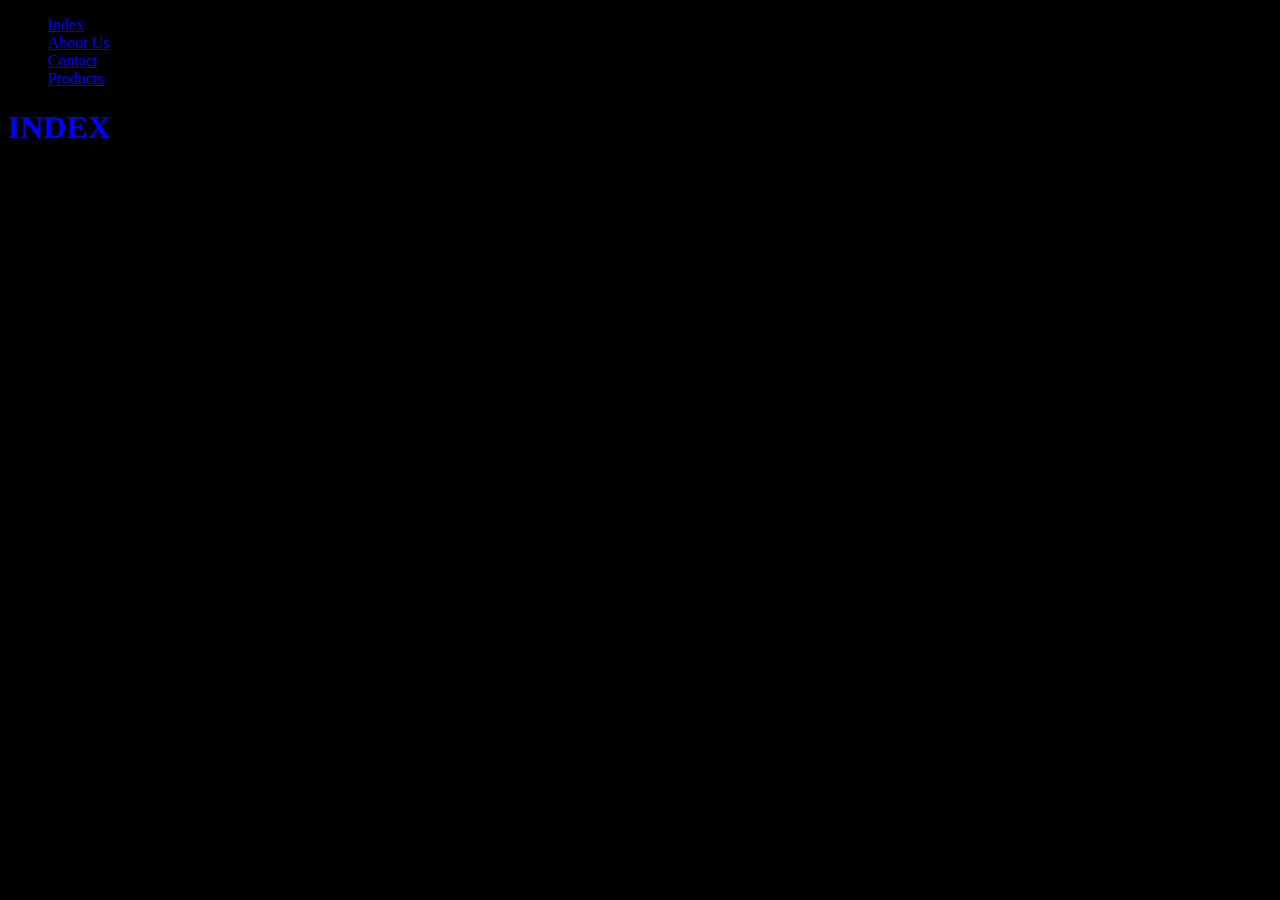
==== index.html @ 4423e6db "se añade menú de navegación" ====
<!DOCTYPE html>
<html>
    <head>
        <meta charset="utf-8">
        <meta name="viewport" content="width=device-width, initial-scale=1">
        <title>My Company</title>
        <link href="https://cdn.jsdelivr.net/npm/bootstrap@5.3.0-alpha1/dist/css/bootstrap.min.css" rel="stylesheet" integrity="sha384-GLhlTQ8iRABdZLl6O3oVMWSktQOp6b7In1Zl3/Jr59b6EGGoI1aFkw7cmDA6j6gD" crossorigin="anonymous">
        <script src="https://cdn.jsdelivr.net/npm/bootstrap@5.3.0-alpha1/dist/js/bootstrap.bundle.min.js" integrity="sha384-w76AqPfDkMBDXo30jS1Sgez6pr3x5MlQ1ZAGC+nuZB+EYdgRZgiwxhTBTkF7CXvN" crossorigin="anonymous"></script>
    </head>
<body style="background-color: black;">

    <ul class="nav nav-tabs">
        <li class="nav-item">
          <a class="nav-link active" href="index.html"><font style="-align: inherit;"><font style="vertical-align: inherit;">Index</font></font></a>
        </li>
        <li class="nav-item">
          <a class="nav-link" href="aboutus.html"><font style="vertical-align: inherit;"><font style="vertical-align: inherit;">About Us</font></font></a>
        </li>
        <li class="nav-item">
          <a class="nav-link" href="contact.html"><font style="vertical-align: inherit;"><font style="vertical-align: inherit;">Contact</font></font></a>
        </li>
        <li class="nav-item">
            <a class="nav-link" href="products.html"><font style="vertical-align: inherit;"><font style="vertical-align: inherit;">Products</font></font></a>
          </li>
      </ul>
    <h1 style="color:blue">INDEX</h1>
</body>
</html>
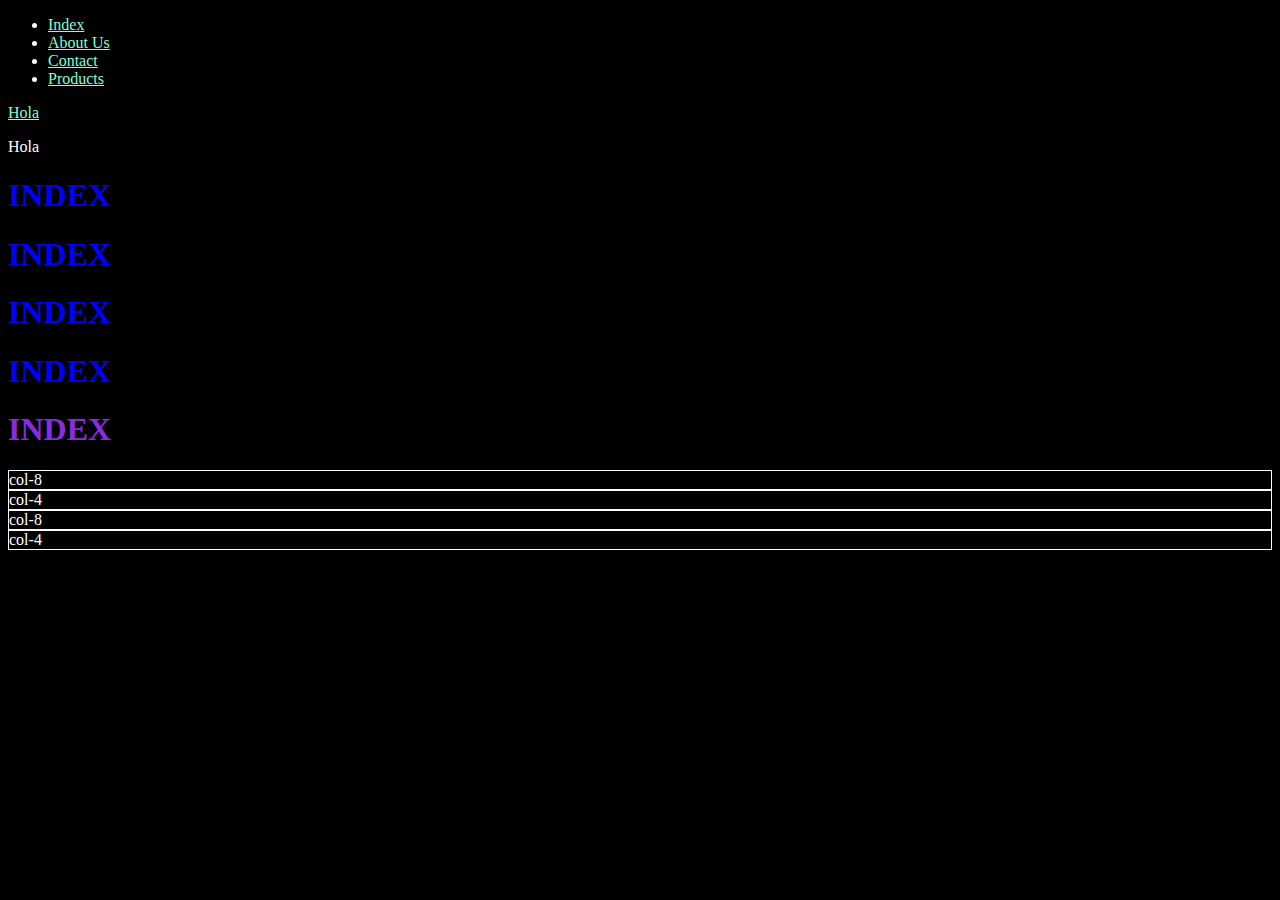
==== commit 21ff0c0a: "se agregan carpetas de css y js" ====
--- a/index.html
+++ b/index.html
@@ -1,28 +1,87 @@
 <!DOCTYPE html>
 <html>
-    <head>
-        <meta charset="utf-8">
-        <meta name="viewport" content="width=device-width, initial-scale=1">
-        <title>My Company</title>
-        <link href="https://cdn.jsdelivr.net/npm/bootstrap@5.3.0-alpha1/dist/css/bootstrap.min.css" rel="stylesheet" integrity="sha384-GLhlTQ8iRABdZLl6O3oVMWSktQOp6b7In1Zl3/Jr59b6EGGoI1aFkw7cmDA6j6gD" crossorigin="anonymous">
-        <script src="https://cdn.jsdelivr.net/npm/bootstrap@5.3.0-alpha1/dist/js/bootstrap.bundle.min.js" integrity="sha384-w76AqPfDkMBDXo30jS1Sgez6pr3x5MlQ1ZAGC+nuZB+EYdgRZgiwxhTBTkF7CXvN" crossorigin="anonymous"></script>
-    </head>
-<body style="background-color: black;">
 
-    <ul class="nav nav-tabs">
-        <li class="nav-item">
-          <a class="nav-link active" href="index.html"><font style="-align: inherit;"><font style="vertical-align: inherit;">Index</font></font></a>
-        </li>
-        <li class="nav-item">
-          <a class="nav-link" href="aboutus.html"><font style="vertical-align: inherit;"><font style="vertical-align: inherit;">About Us</font></font></a>
-        </li>
-        <li class="nav-item">
-          <a class="nav-link" href="contact.html"><font style="vertical-align: inherit;"><font style="vertical-align: inherit;">Contact</font></font></a>
-        </li>
-        <li class="nav-item">
-            <a class="nav-link" href="products.html"><font style="vertical-align: inherit;"><font style="vertical-align: inherit;">Products</font></font></a>
-          </li>
-      </ul>
-    <h1 style="color:blue">INDEX</h1>
+<head>
+  <meta charset="utf-8">
+  <meta name="viewport" content="width=device-width, initial-scale=1">
+  <title>My Company</title>
+  <link href="https://cdn.jsdelivr.net/npm/bootstrap@5.3.0-alpha1/dist/css/bootstrap.min.css" rel="stylesheet"
+    integrity="sha384-GLhlTQ8iRABdZLl6O3oVMWSktQOp6b7In1Zl3/Jr59b6EGGoI1aFkw7cmDA6j6gD" crossorigin="anonymous">
+  <link rel="stylesheet" href="css/style.css">
+
+  <script src="https://cdn.jsdelivr.net/npm/bootstrap@5.3.0-alpha1/dist/js/bootstrap.bundle.min.js"
+    integrity="sha384-w76AqPfDkMBDXo30jS1Sgez6pr3x5MlQ1ZAGC+nuZB+EYdgRZgiwxhTBTkF7CXvN"
+    crossorigin="anonymous"></script>
+</head>
+
+<body>
+
+  <ul class="nav nav-tabs">
+    <li class="nav-item">
+      <a class="nav-link active" href="index.html">
+        <font style="-align: inherit;">
+          <font style="vertical-align: inherit;">Index</font>
+        </font>
+      </a>
+    </li>
+    <li class="nav-item">
+      <a class="nav-link" href="aboutus.html">
+        <font style="vertical-align: inherit;">
+          <font style="vertical-align: inherit;">About Us</font>
+        </font>
+      </a>
+    </li>
+    <li class="nav-item">
+      <a class="nav-link" href="contact.html">
+        <font style="vertical-align: inherit;">
+          <font style="vertical-align: inherit;">Contact</font>
+        </font>
+      </a>
+    </li>
+    <li class="nav-item">
+      <a class="nav-link" href="products.html">
+        <font style="vertical-align: inherit;">
+          <font style="vertical-align: inherit;">Products</font>
+        </font>
+      </a>
+    </li>
+  </ul>
+  <a href="">Hola</a>
+  <p>Hola</p>
+  <h1>INDEX</h1>
+  <h1>INDEX</h1>
+  <h1>INDEX</h1>
+  <h1>INDEX</h1>
+  <h1 class="cl-rosa">INDEX</h1>
+
+  <header>
+    <nav>
+
+    </nav>
+  </header>
+  <main>
+    <!--esquina izquierda-->
+    <section></section>
+    <!--centro-->
+    <section></section>
+    <!--esquina derecha-->
+    <section></section>
+    <div class="row">
+
+      <div class="col-5 offset-1">col-8</div>
+      <div class="col-5">col-4</div>
+    </div>
+    <div class="row mt-5">
+
+      <div class="col-5 offset-1 p-2">col-8</div>
+      <div class="col-5">col-4</div>
+    </div>
+
+  </main>
+
+  <footer>
+    
+  </footer>
 </body>
+
 </html>--- a/css/style.css
+++ b/css/style.css
@@ -0,0 +1,19 @@
+h1 {
+    color: blue;
+}
+
+.cl-rosa {
+    color: blueviolet;
+}
+
+a {
+    color: aquamarine !important;
+}
+
+body {
+    background-color: black;
+    color: white;
+}
+.row div {
+    border: 1px solid white;
+}
